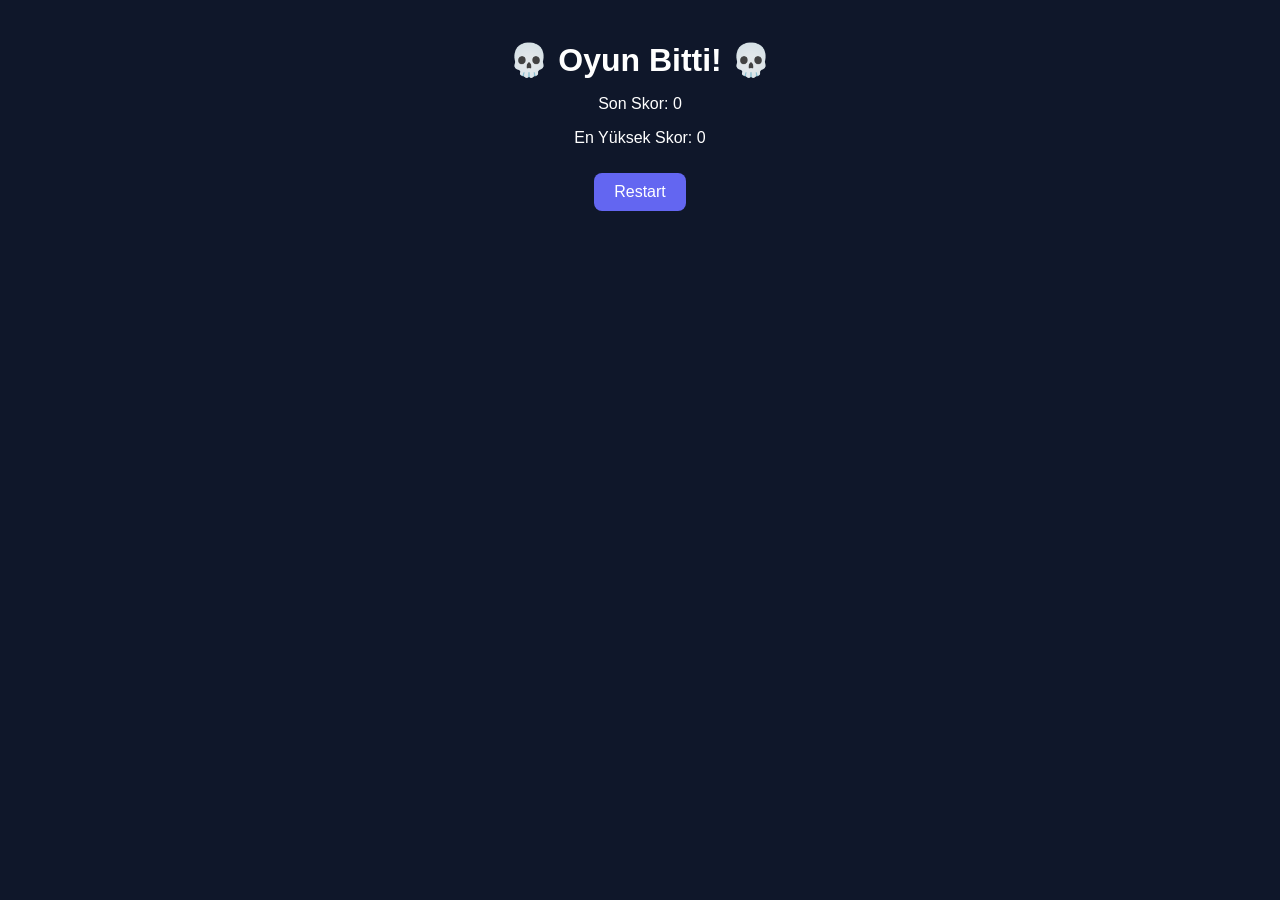
==== gameover.html @ d5870135 "Create gameover.html" ====
<!DOCTYPE html>
<html lang="tr">
<head>
<meta charset="UTF-8">
<meta name="viewport" content="width=device-width, initial-scale=1.0">
<title>Game Over</title>
<link rel="stylesheet" href="style.css">
</head>
<body>
<div class="header">
  <h1>💀 Oyun Bitti! 💀</h1>
  <p>Son Skor: <span id="finalScore">0</span></p>
  <p>En Yüksek Skor: <span id="highscore">0</span></p>
  <button id="restart">Restart</button>
</div>

<script>
const finalScore = localStorage.getItem('lastScore') || 0;
const highscore = localStorage.getItem('highscore') || 0;
document.getElementById('finalScore').textContent = finalScore;
document.getElementById('highscore').textContent = highscore;

document.getElementById('restart').addEventListener('click', () => {
    window.location = 'index.html';
});
</script>
</body>
</html>
---- style.css ----
body {
  font-family: 'Segoe UI', sans-serif;
  background: #0f172a;
  color: #fff;
  text-align: center;
  margin: 0;
  padding: 20px;
}

.header h1 {
  margin-bottom: 10px;
}

.scoreboard {
  display: flex;
  justify-content: space-around;
  flex-wrap: wrap;
  font-size: 16px;
  margin-bottom: 10px;
}

#board {
  display: grid;
  grid-template-columns: repeat(8, 40px);
  grid-template-rows: repeat(8, 40px);
  gap: 2px;
  margin: 20px auto;
  width: max-content;
}

.cell {
  width: 40px;
  height: 40px;
  background: #1e293b;
  border: 1px solid #334155;
  transition: background 0.3s, transform 0.2s;
  border-radius: 4px;
}

.block {
  animation: fadein 0.2s;
}

@keyframes fadein {
  from { transform: scale(0.5); opacity: 0; }
  to { transform: scale(1); opacity: 1; }
}

#pieces {
  display: flex;
  justify-content: center;
  flex-wrap: wrap;
  margin: 10px;
  gap: 10px;
  position: relative;
}

.piece {
  display: grid;
  grid-template-columns: repeat(4, 20px);
  grid-template-rows: repeat(4, 20px);
  gap: 1px;
  touch-action: none;
  cursor: grab;
}

.piece div {
  width: 20px;
  height: 20px;
  background: #94a3b8;
  border-radius: 3px;
  transition: transform 0.2s;
}

button {
  background: #6366f1;
  color: white;
  border: none;
  padding: 10px 20px;
  font-size: 16px;
  border-radius: 8px;
  cursor: pointer;
  margin-top: 10px;
}

button:hover {
  background: #4f46e5;
  transform: scale(1.05);
}

@media (max-width: 500px) {
  #board { grid-template-columns: repeat(8, 35px); grid-template-rows: repeat(8, 35px); }
  .piece { grid-template-columns: repeat(4, 15px); grid-template-rows: repeat(4, 15px); }
  .piece div { width: 15px; height: 15px; }
}
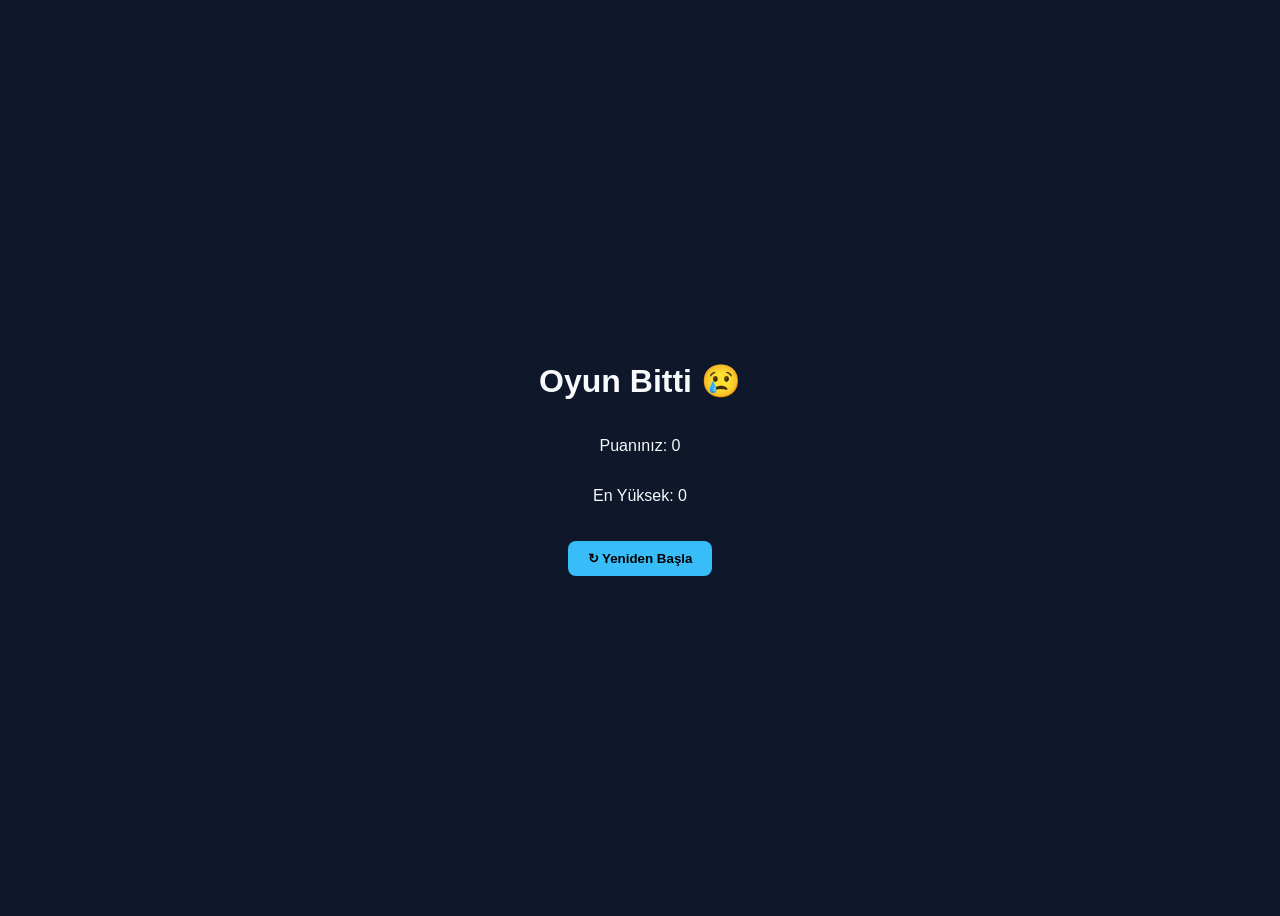
==== commit e901bf43: "Update gameover.html" ====
--- a/gameover.html
+++ b/gameover.html
@@ -2,27 +2,39 @@
 <html lang="tr">
 <head>
 <meta charset="UTF-8">
-<meta name="viewport" content="width=device-width, initial-scale=1.0">
+<meta name="viewport" content="width=device-width,initial-scale=1.0">
 <title>Game Over</title>
-<link rel="stylesheet" href="style.css">
+<style>
+body{
+  font-family:sans-serif;
+  background:#0f172a;
+  color:#f8fafc;
+  display:flex;
+  flex-direction:column;
+  align-items:center;
+  justify-content:center;
+  height:100vh;
+}
+button{
+  margin-top:20px;
+  padding:10px 20px;
+  border:none;
+  border-radius:8px;
+  background:#38bdf8;
+  font-weight:bold;
+}
+</style>
 </head>
 <body>
-<div class="header">
-  <h1>💀 Oyun Bitti! 💀</h1>
-  <p>Son Skor: <span id="finalScore">0</span></p>
-  <p>En Yüksek Skor: <span id="highscore">0</span></p>
-  <button id="restart">Restart</button>
-</div>
-
-<script>
-const finalScore = localStorage.getItem('lastScore') || 0;
-const highscore = localStorage.getItem('highscore') || 0;
-document.getElementById('finalScore').textContent = finalScore;
-document.getElementById('highscore').textContent = highscore;
-
-document.getElementById('restart').addEventListener('click', () => {
-    window.location = 'index.html';
-});
-</script>
+  <h1>Oyun Bitti 😢</h1>
+  <p>Puanınız: <span id="last"></span></p>
+  <p>En Yüksek: <span id="best"></span></p>
+  <button onclick="location.href='index.html'">↻ Yeniden Başla</button>
+  <script>
+    const last = localStorage.getItem('lastScore') || 0;
+    const best = localStorage.getItem('highscore') || 0;
+    document.getElementById('last').textContent = last;
+    document.getElementById('best').textContent = best;
+  </script>
 </body>
 </html>
